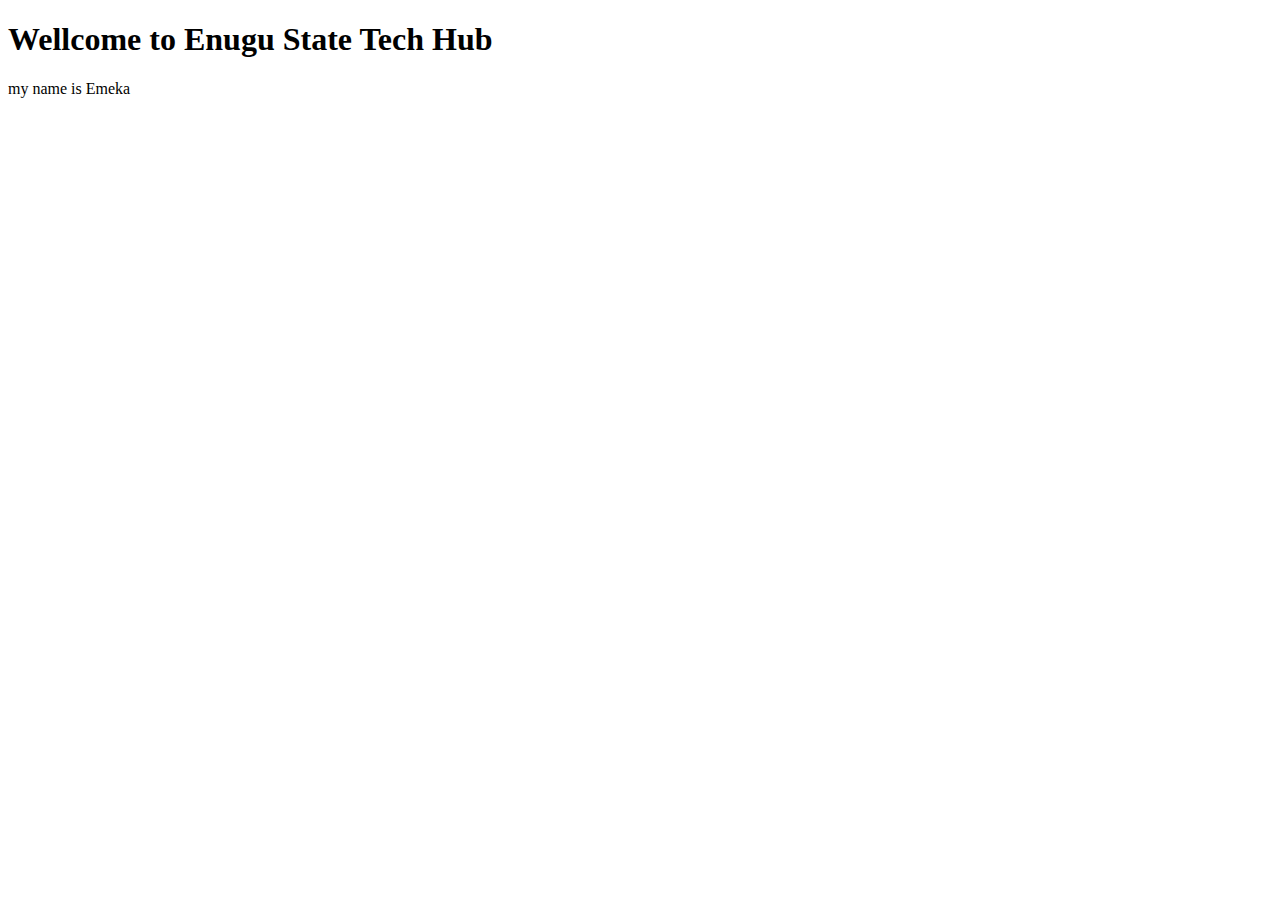
==== index.html @ 97da2742 "emeka repo" ====
<!DOCTYPE html>
<html lang="en">
<head>
    <meta charset="UTF-8">
    <meta http-equiv="X-UA-Compatible" content="IE=edge">
    <meta name="viewport" content="width=device-width, initial-scale=1.0">
    <title>Home</title>
</head>
<body>
    <h1>
        Wellcome to Enugu State Tech Hub
    </h1>
    <p>my name is Emeka
    </p>
</body>
</html>
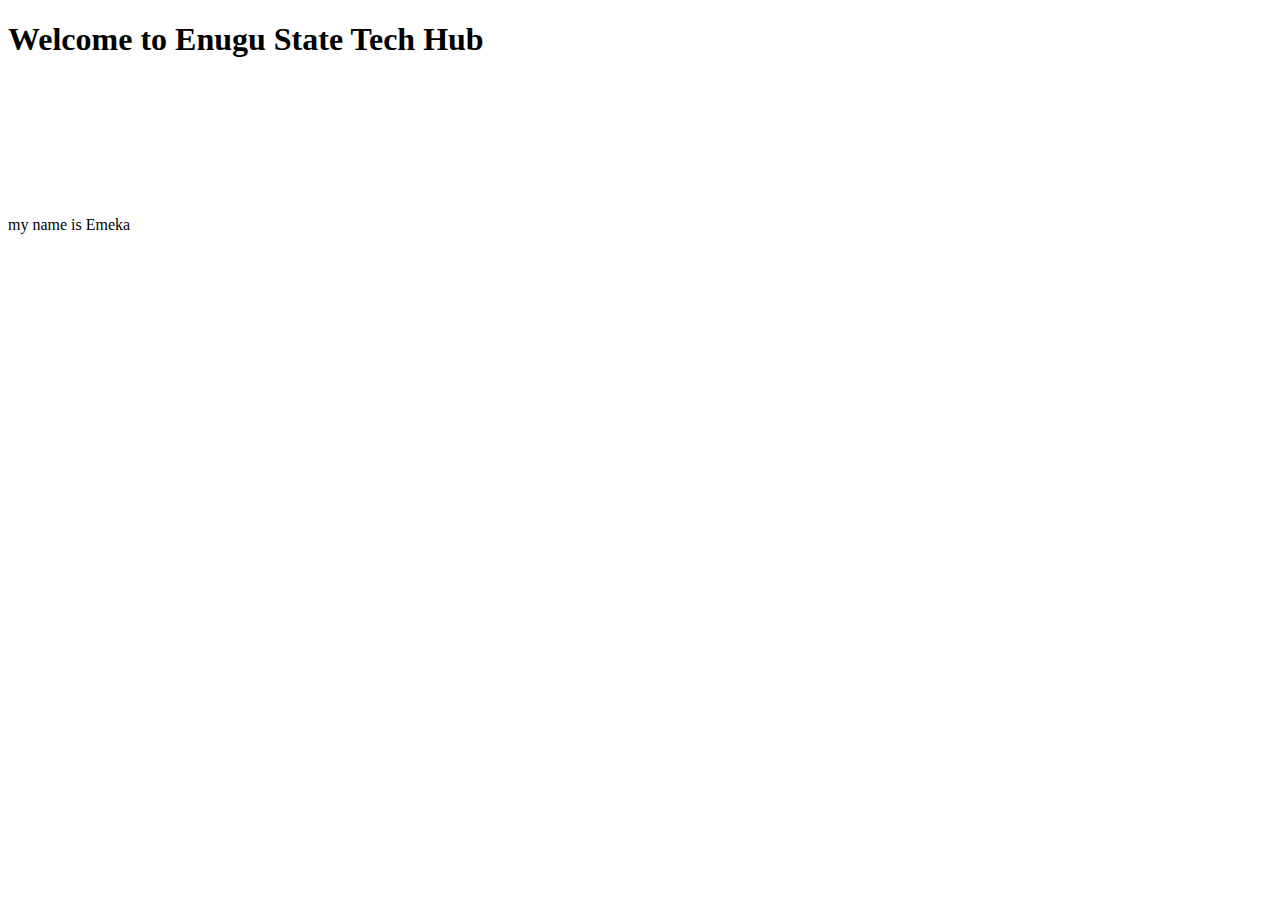
==== commit 7d11ff6d: "form.html" ====
--- a/index.html
+++ b/index.html
@@ -8,9 +8,12 @@
 </head>
 <body>
     <h1>
-        Wellcome to Enugu State Tech Hub
+        Welcome to Enugu State Tech Hub
     </h1>
     <p>my name is Emeka
+        <video> 
+            <iframe></iframe> 
+        </video>
     </p>
 </body>
 </html>
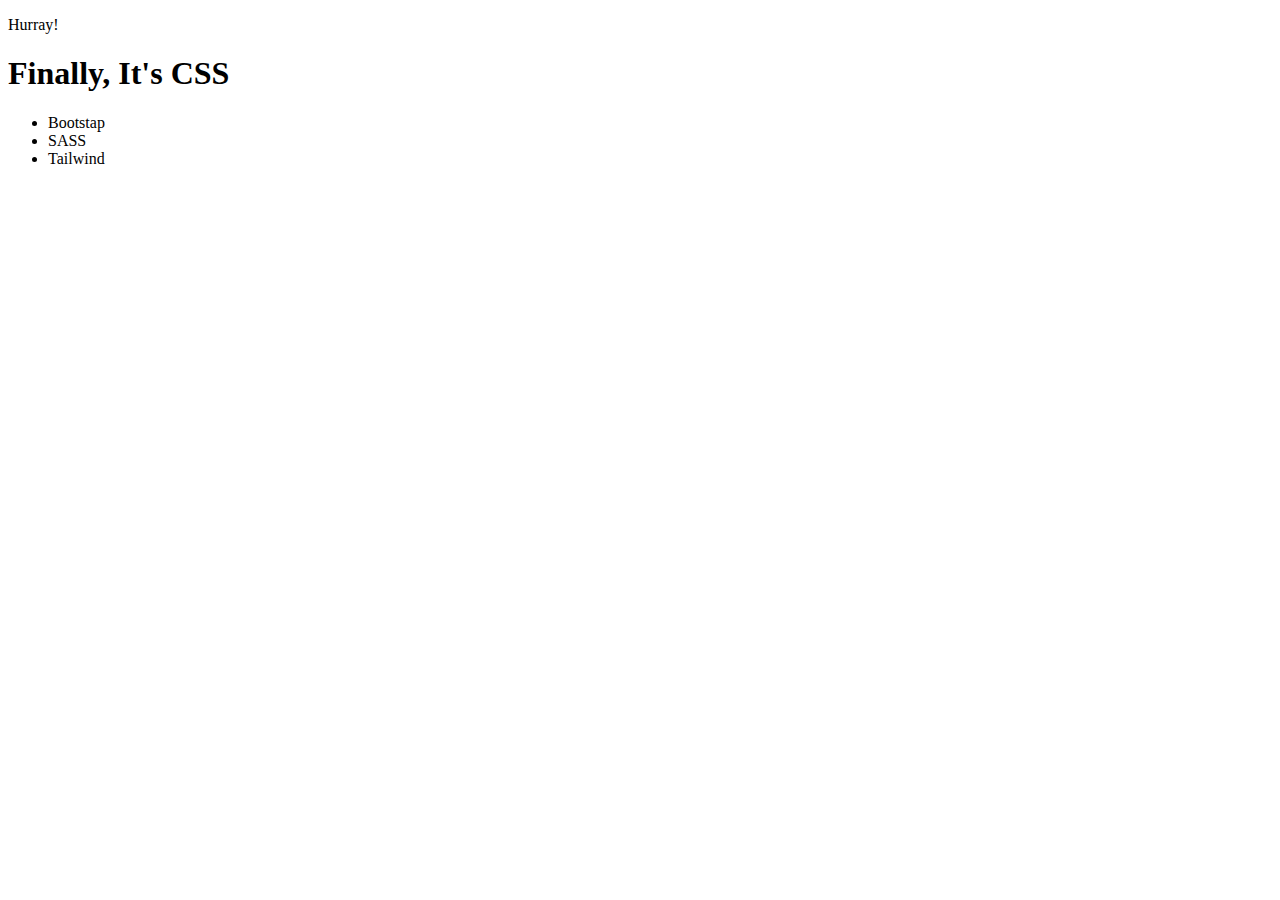
==== commit b650339c: "index.css" ====
--- a/index.html
+++ b/index.html
@@ -4,16 +4,20 @@
     <meta charset="UTF-8">
     <meta http-equiv="X-UA-Compatible" content="IE=edge">
     <meta name="viewport" content="width=device-width, initial-scale=1.0">
-    <title>Home</title>
+    <link rel="stylesheet" href="/index.css">
+    <title>Css Assignment</title>
 </head>
-<body>
-    <h1>
-        Welcome to Enugu State Tech Hub
-    </h1>
-    <p>my name is Emeka
-        <video> 
-            <iframe></iframe> 
-        </video>
-    </p>
+<body>  
+<div class="container">
+<p class="italic">
+    Hurray<span>!</span>
+</p>
+<h1>Finally, It's CSS</h1>
+<ul>
+    <li>Bootstap</li>
+    <li>SASS</li>
+    <li>Tailwind</li>
+</ul>
+</div>
 </body>
 </html>
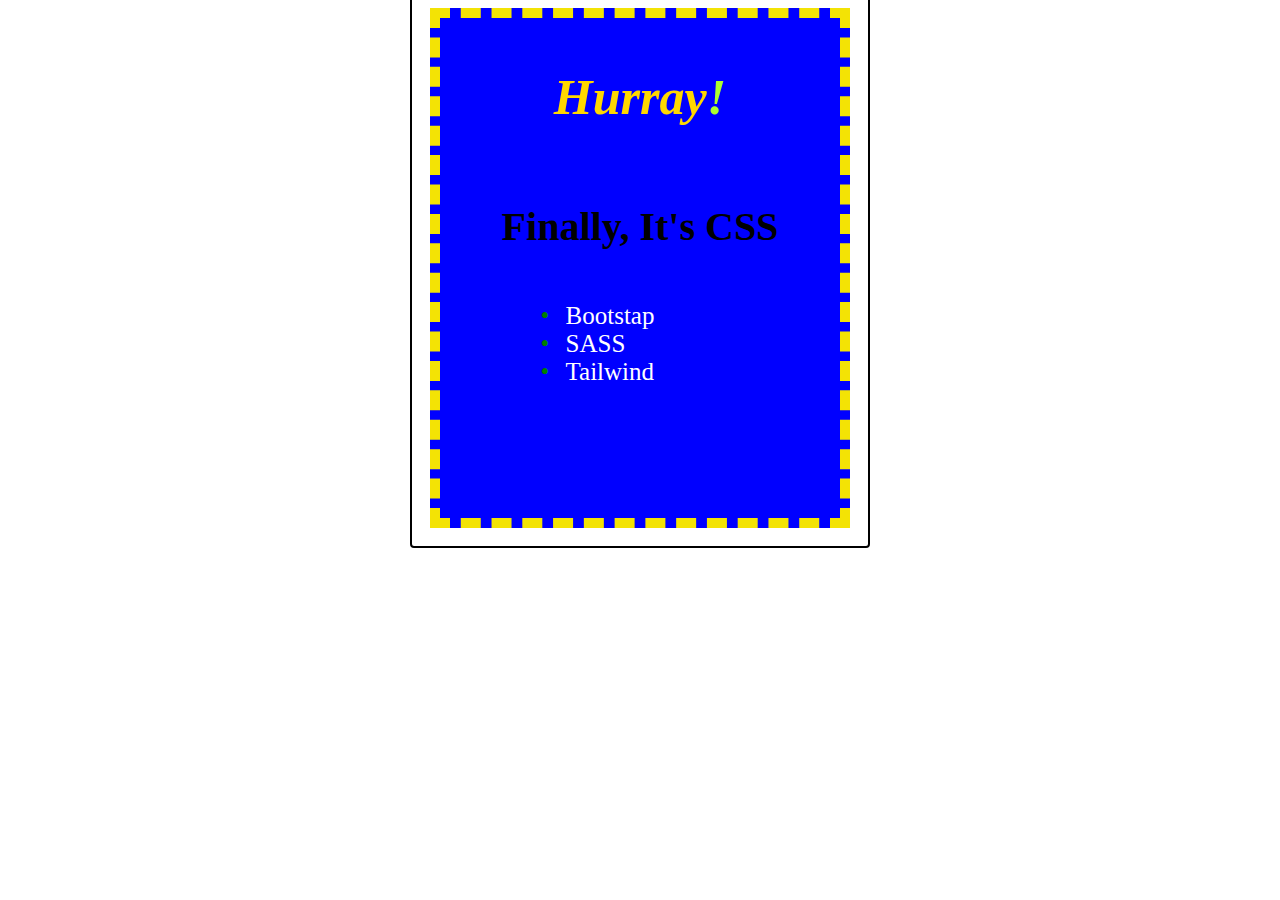
==== commit dbbe65c3: "Add files via upload" ====
--- a/index.html
+++ b/index.html
@@ -1,23 +1,23 @@
-<!DOCTYPE html>
-<html lang="en">
-<head>
-    <meta charset="UTF-8">
-    <meta http-equiv="X-UA-Compatible" content="IE=edge">
-    <meta name="viewport" content="width=device-width, initial-scale=1.0">
-    <link rel="stylesheet" href="/index.css">
-    <title>Css Assignment</title>
-</head>
-<body>  
-<div class="container">
-<p class="italic">
-    Hurray<span>!</span>
-</p>
-<h1>Finally, It's CSS</h1>
-<ul>
-    <li>Bootstap</li>
-    <li>SASS</li>
-    <li>Tailwind</li>
-</ul>
-</div>
-</body>
-</html>
+<!DOCTYPE html>
+<html lang="en">
+<head>
+    <meta charset="UTF-8">
+    <meta http-equiv="X-UA-Compatible" content="IE=edge">
+    <meta name="viewport" content="width=device-width, initial-scale=1.0">
+    <link rel="stylesheet" href="/index.css">
+    <title>Css Assignment</title>
+</head>
+<body>  
+<div class="container">
+<p class="italic">
+    Hurray<span>!</span>
+</p>
+<h1>Finally, It's CSS</h1>
+<ul>
+    <li>Bootstap</li>
+    <li>SASS</li>
+    <li>Tailwind</li>
+</ul>
+</div>
+</body>
+</html>
--- a/index.css
+++ b/index.css
@@ -0,0 +1,51 @@
+.container{
+    margin: auto;
+    width: 400px;
+    height: 500px;
+    border: 10px dashed rgb(243, 227, 5);
+    background-color: blue;
+    outline: 2px;
+    outline-style: auto;
+    outline-color: black;
+    outline-offset: 20px;
+    display: flex;
+    flex-direction: column;
+    align-items: center;
+    align-content: center;
+    text-align: center;
+    box-shadow: 20px;
+}
+.italic{
+    font-style: italic;
+    font-size: 50px;
+    font-weight: 600;
+    color: gold;
+}
+.italic span{
+    font-size: 50px;
+    font-weight: 600;
+    cursor: pointer;
+    color: greenyellow;
+}
+.container h1{
+    font-size: 40px;
+    font-weight: 600;
+    font-family: 'Times New Roman', Times, serif;
+    color: black;
+}
+ul{
+    list-style: none;
+    font-size: 25px;
+    font-weight: 400;
+    font-style: initial;
+    display: block;
+    text-align: justify;
+    margin-right: 5em;
+    color: white;
+}
+ul li::before{
+    content: "\2022";
+    display: inline-block;
+    color: green;
+    width: 1em;
+}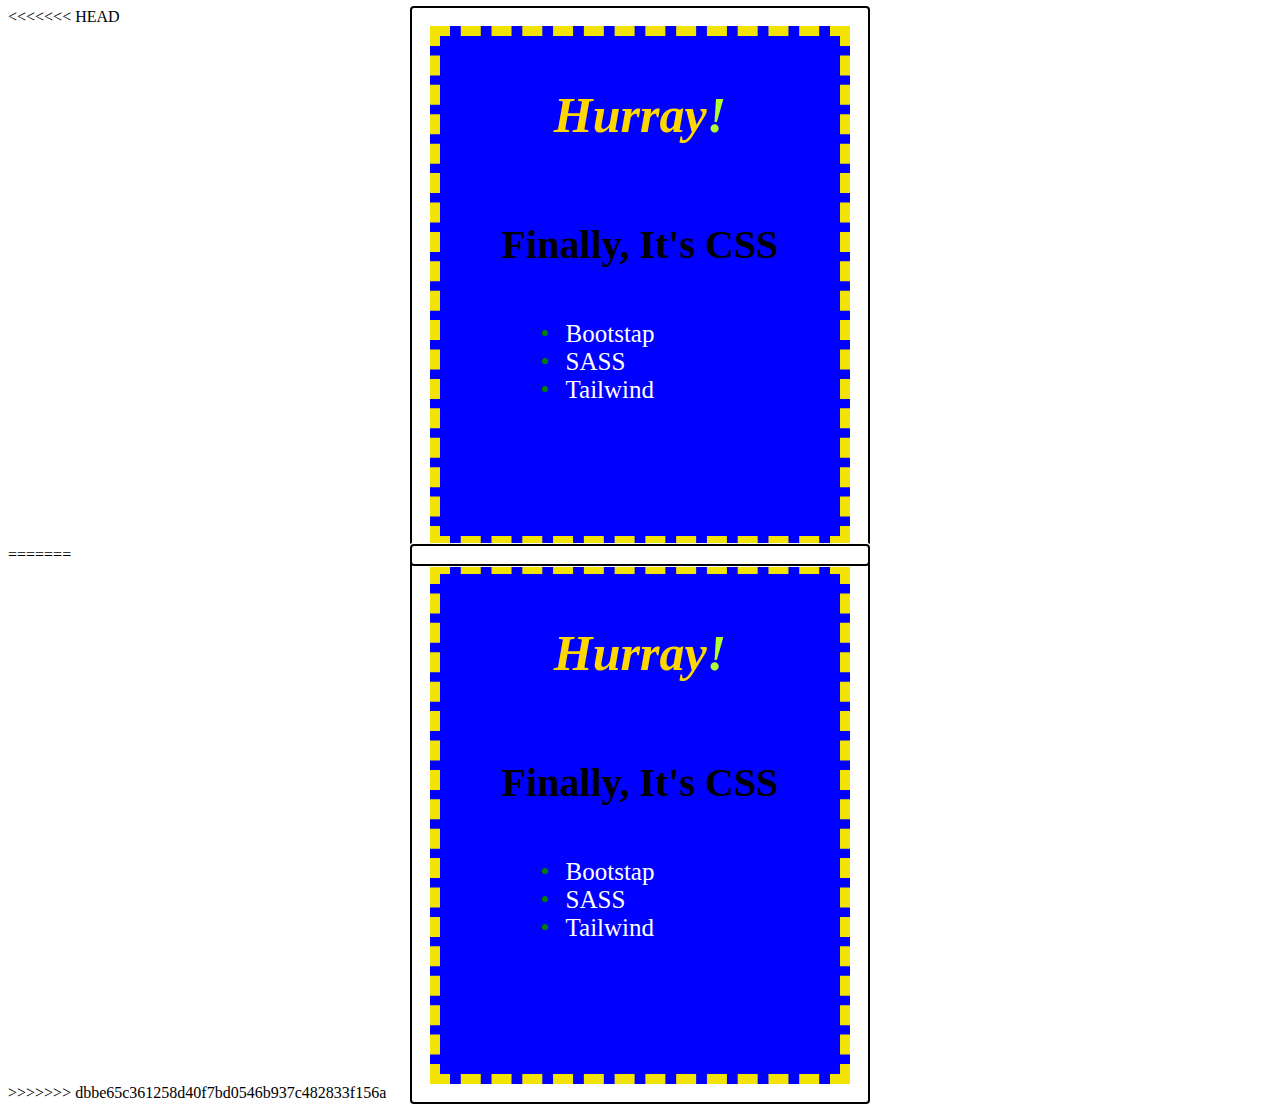
==== commit d650cac3: "Merge branch 'main' of https://github.com/EmekahHookah/Hookah_Frontend_Engineering" ====
--- a/index.html
+++ b/index.html
@@ -1,23 +1,49 @@
-<!DOCTYPE html>
-<html lang="en">
-<head>
-    <meta charset="UTF-8">
-    <meta http-equiv="X-UA-Compatible" content="IE=edge">
-    <meta name="viewport" content="width=device-width, initial-scale=1.0">
-    <link rel="stylesheet" href="/index.css">
-    <title>Css Assignment</title>
-</head>
-<body>  
-<div class="container">
-<p class="italic">
-    Hurray<span>!</span>
-</p>
-<h1>Finally, It's CSS</h1>
-<ul>
-    <li>Bootstap</li>
-    <li>SASS</li>
-    <li>Tailwind</li>
-</ul>
-</div>
-</body>
-</html>
+<<<<<<< HEAD
+<!DOCTYPE html>
+<html lang="en">
+<head>
+    <meta charset="UTF-8">
+    <meta http-equiv="X-UA-Compatible" content="IE=edge">
+    <meta name="viewport" content="width=device-width, initial-scale=1.0">
+    <link rel="stylesheet" href="/index.css">
+    <title>Css Assignment</title>
+</head>
+<body>  
+<div class="container">
+<p class="italic">
+    Hurray<span>!</span>
+</p>
+<h1>Finally, It's CSS</h1>
+<ul>
+    <li>Bootstap</li>
+    <li>SASS</li>
+    <li>Tailwind</li>
+</ul>
+</div>
+</body>
+</html>
+=======
+<!DOCTYPE html>
+<html lang="en">
+<head>
+    <meta charset="UTF-8">
+    <meta http-equiv="X-UA-Compatible" content="IE=edge">
+    <meta name="viewport" content="width=device-width, initial-scale=1.0">
+    <link rel="stylesheet" href="/index.css">
+    <title>Css Assignment</title>
+</head>
+<body>  
+<div class="container">
+<p class="italic">
+    Hurray<span>!</span>
+</p>
+<h1>Finally, It's CSS</h1>
+<ul>
+    <li>Bootstap</li>
+    <li>SASS</li>
+    <li>Tailwind</li>
+</ul>
+</div>
+</body>
+</html>
+>>>>>>> dbbe65c361258d40f7bd0546b937c482833f156a
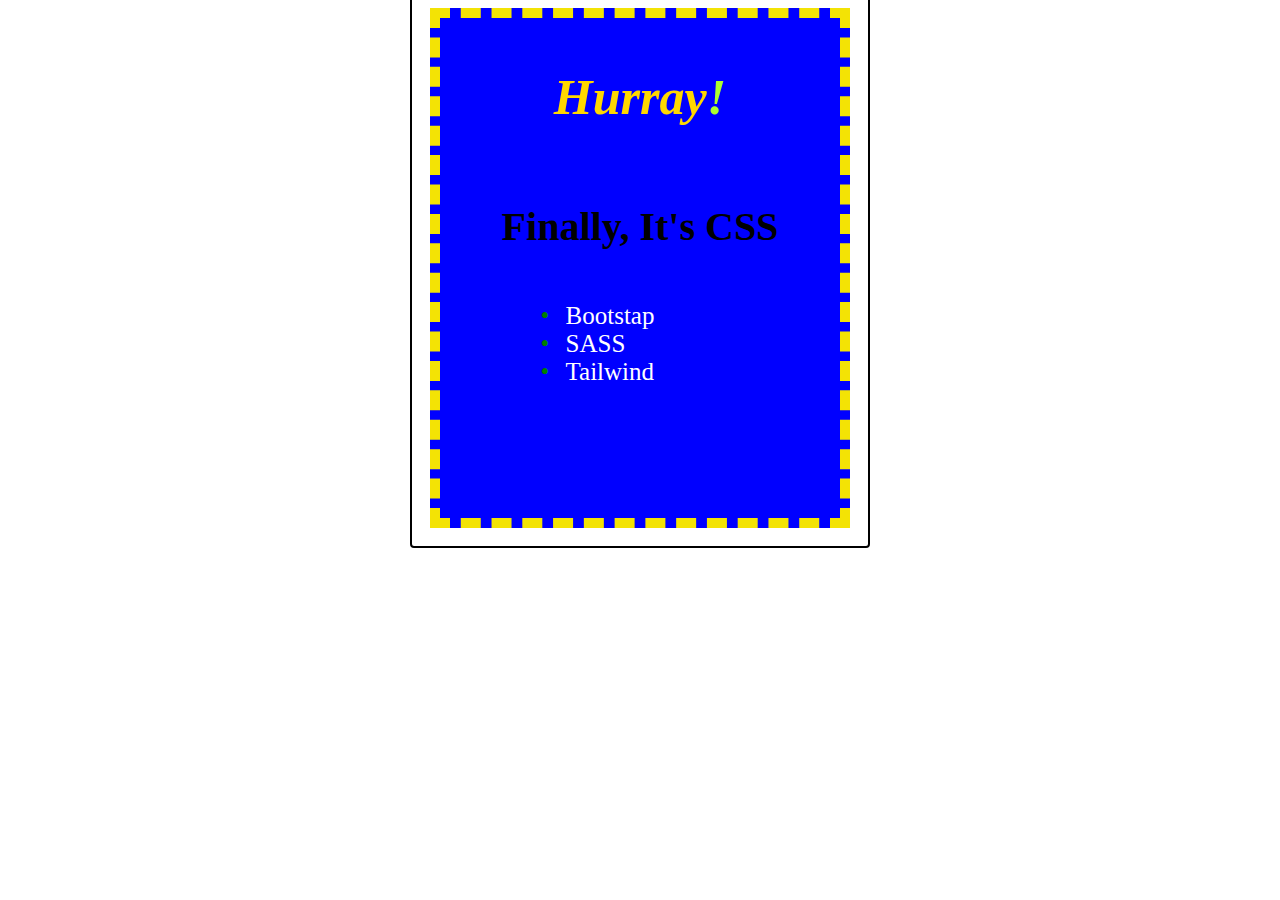
==== commit 47956b9a: "form.html" ====
--- a/index.html
+++ b/index.html
@@ -1,4 +1,3 @@
-<<<<<<< HEAD
 <!DOCTYPE html>
 <html lang="en">
 <head>
@@ -22,28 +21,3 @@
 </div>
 </body>
 </html>
-=======
-<!DOCTYPE html>
-<html lang="en">
-<head>
-    <meta charset="UTF-8">
-    <meta http-equiv="X-UA-Compatible" content="IE=edge">
-    <meta name="viewport" content="width=device-width, initial-scale=1.0">
-    <link rel="stylesheet" href="/index.css">
-    <title>Css Assignment</title>
-</head>
-<body>  
-<div class="container">
-<p class="italic">
-    Hurray<span>!</span>
-</p>
-<h1>Finally, It's CSS</h1>
-<ul>
-    <li>Bootstap</li>
-    <li>SASS</li>
-    <li>Tailwind</li>
-</ul>
-</div>
-</body>
-</html>
->>>>>>> dbbe65c361258d40f7bd0546b937c482833f156a
